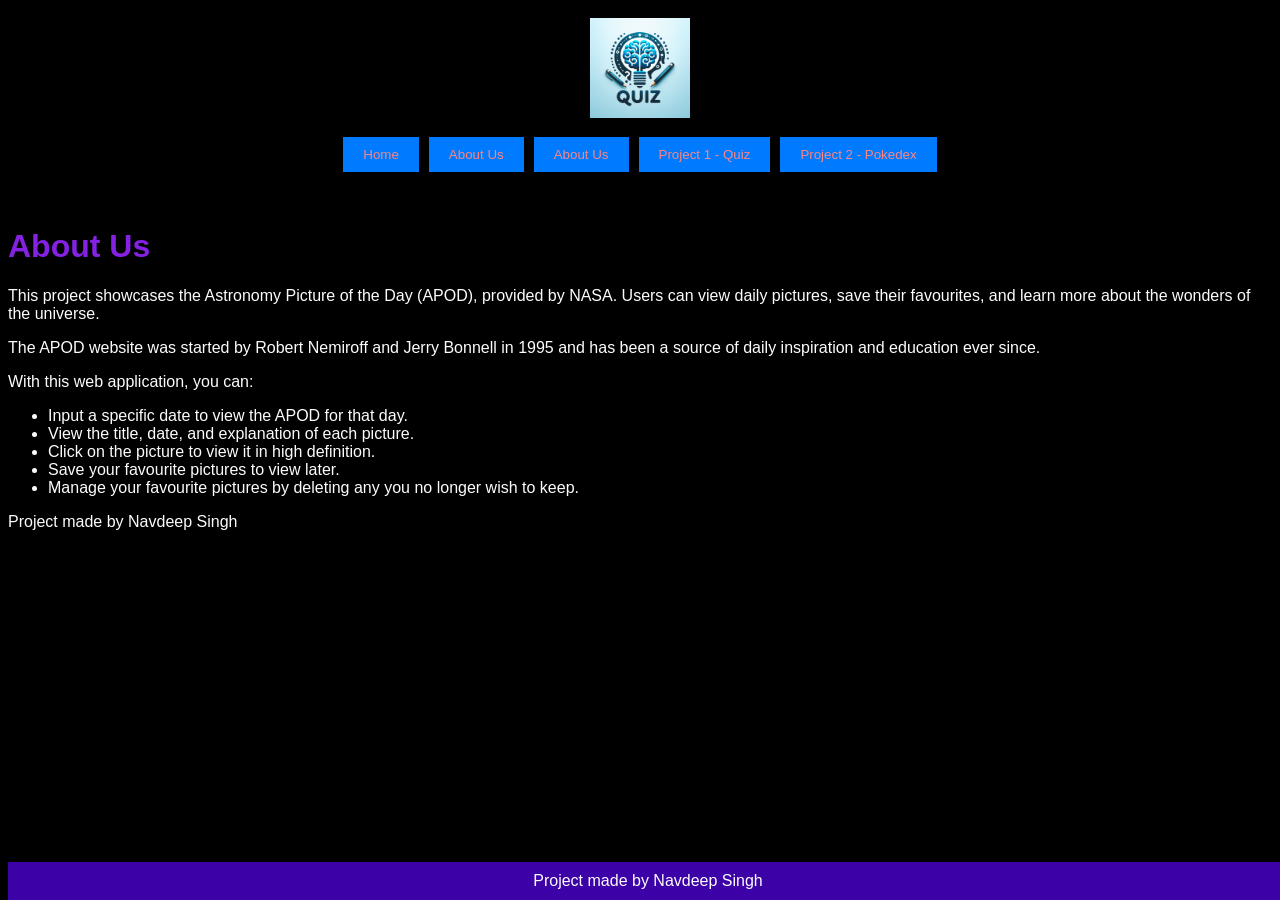
==== ABOUT.HTML @ 40319732 "Add files via upload" ====
<!DOCTYPE html>
<html lang="en">
<head>
    <meta charset="UTF-8">
    <meta name="viewport" content="width=device-width, initial-scale=1.0">
    <title>About Us - Astronomy Picture of the Day</title>
    <link rel="stylesheet" href="STYLE.CSS">
</head>
<body>
    <header>
        <div class="logo-container">
            <img src="LOGO.png" alt="Logo" class="logo"> 
        </div>
        <nav class="button-container">
            <button class="nav-button" onclick="window.location.href='index.html'">Home</button>
            <button class="nav-button" onclick="window.location.href='About Us.html'">About Us</button>
            <button class="nav-button" onclick="window.location.href='Contact Us.html'">About Us</button>  
            <button class="nav-button" onclick="window.location.href='Quiz.html'">Project 1 - Quiz</button>
            <button class="nav-button" onclick="window.location.href='Pokemon/Pokemonhtml'">Project 2 - Pokedex</button>
        </nav>
    </header>

    <main class="container my-4">
        <h1>About Us</h1>
        <p>This project showcases the Astronomy Picture of the Day (APOD), provided by NASA. Users can view daily pictures, save their favourites, and learn more about the wonders of the universe.</p>
        <p>The APOD website was started by Robert Nemiroff and Jerry Bonnell in 1995 and has been a source of daily inspiration and education ever since.</p>
        <p>With this web application, you can:</p>
        <ul>
            <li>Input a specific date to view the APOD for that day.</li>
            <li>View the title, date, and explanation of each picture.</li>
            <li>Click on the picture to view it in high definition.</li>
            <li>Save your favourite pictures to view later.</li>
            <li>Manage your favourite pictures by deleting any you no longer wish to keep.</li>
        </ul>
        <p>Project made by Navdeep Singh</p>
    </main>

    <footer>Project made by Navdeep Singh</footer>
</body>
</html>
---- STYLE.CSS ----
body {
    font-family: Arial, sans-serif;
    background-color: black;
    background-size: cover;
    background-position: center;
    background-attachment: fixed;
    color: #fcfcfb; /* Make text white for better visibility on dark background */
}

header {
    display: flex;
    flex-direction: column;
    align-items: center;
    background: rgba(0, 0, 0, 0.7); /* Semi-transparent background */
    padding: 10px 20px;
}
h1{ 
    color: #8521e2;
}
.logo-container {
    margin-bottom: 10px;
}

.logo {
    max-width: 100px;
    height: auto;
}

.button-container {
    display: flex;
    justify-content: center;
    flex-wrap: wrap;
}


.nav-button, .project-button {
    background-color: #007bff;
    color: rgb(250, 133, 133);
    border: none;
    padding: 10px 20px;
    margin: 5px;
    cursor: pointer;
}

.nav-button:hover, .project-button:hover {
    background-color: #a2e4ec;
}

footer {
    text-align: center;
    background: rgba(86, 3, 240, 0.7); /* Semi-transparent background */
    padding: 10px 0;
    position: fixed;
    bottom: 0;
    width: 100%;
}

main {
    padding-top: 20px; /* Add some padding to avoid overlap with the fixed footer */
}
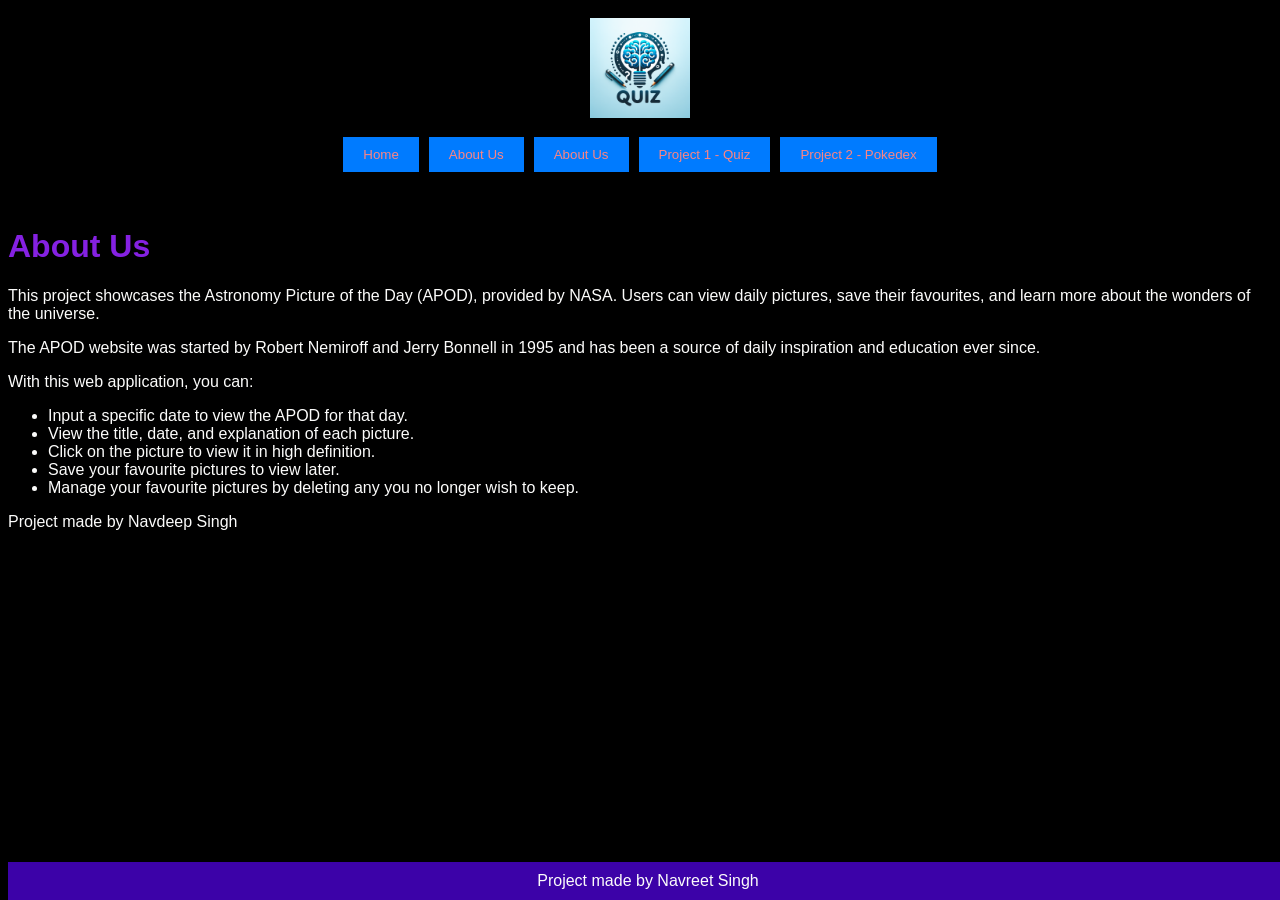
==== commit f1fcef5d: "Update ABOUT.HTML" ====
--- a/ABOUT.HTML
+++ b/ABOUT.HTML
@@ -35,6 +35,6 @@
         <p>Project made by Navdeep Singh</p>
     </main>
 
-    <footer>Project made by Navdeep Singh</footer>
+    <footer>Project made by Navreet Singh</footer>
 </body>
-</html>+</html>
